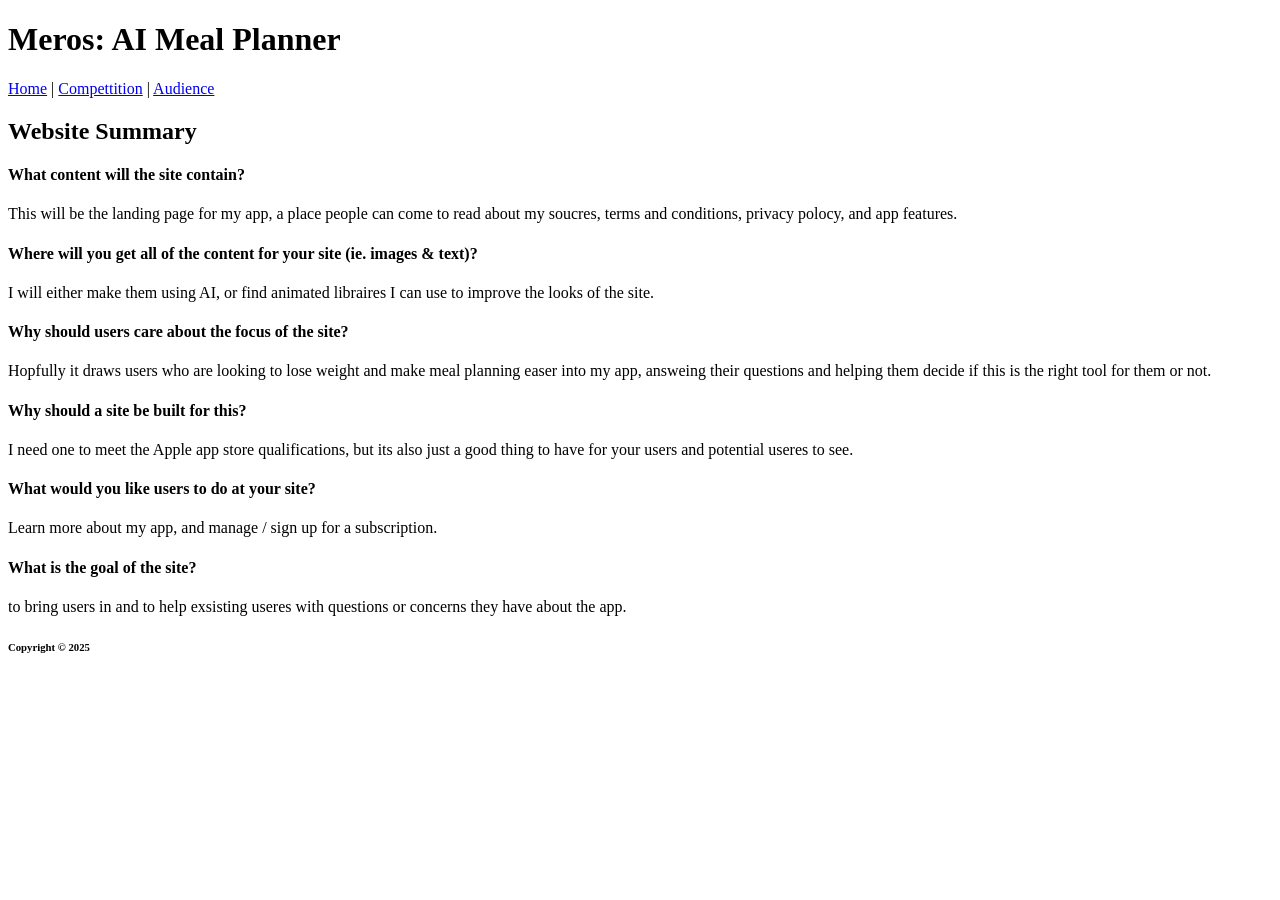
==== milestone2/index.html @ badf5805 "new site" ====
<!DOCTYPE html>
<html lang="en">
    <head>
        <title>Meros: AI Meal Planner</title>
        <meta charset="UTF-8">
        <meta name="robots" content="noindex, nofollow">
    </head>
    <body>
        <header>
            <h1>Meros: AI Meal Planner</h1>
        </header>
        <nav>
            <a href="index.html">Home</a>
            |
            <a href="competition.html">Compettition</a>
            |
            <a href="audience.html">Audience</a>
        </nav>
        <main>
        <h2>Website Summary</h2>
        <h4>What content will the site contain?</h4>
        <p>This will be the landing page for my app, a place people can come to read about my soucres, terms and conditions, privacy polocy, and app features.</p>
        <h4>Where will you get all of the content for your site (ie. images & text)?</h4>
        <p>I will either make them using AI, or find animated libraires I can use to improve the looks of the site.</p>
        <h4>Why should users care about the focus of the site?</h4>
        <p>Hopfully it draws users who are looking to lose weight and make meal planning easer into my app, answeing their questions and helping them decide if this is the right tool for them or not.</p>
        <h4>Why should a site be built for this?</h4>
        <p>I need one to meet the Apple app store qualifications, but its also just a good thing to have for your users and potential useres to see.</p>
        <h4>What would you like users to do at your site?</h4>
        <p>Learn more about my app, and manage / sign up for a subscription.</p>
        <h4>What is the goal of the site?</h4>
        <p> to bring users in and to help exsisting useres with questions or concerns they have about the app.</p>
        </main>
        <footer>
            <h6>Copyright © 2025</h6>
        </footer>
    </body>
</html>
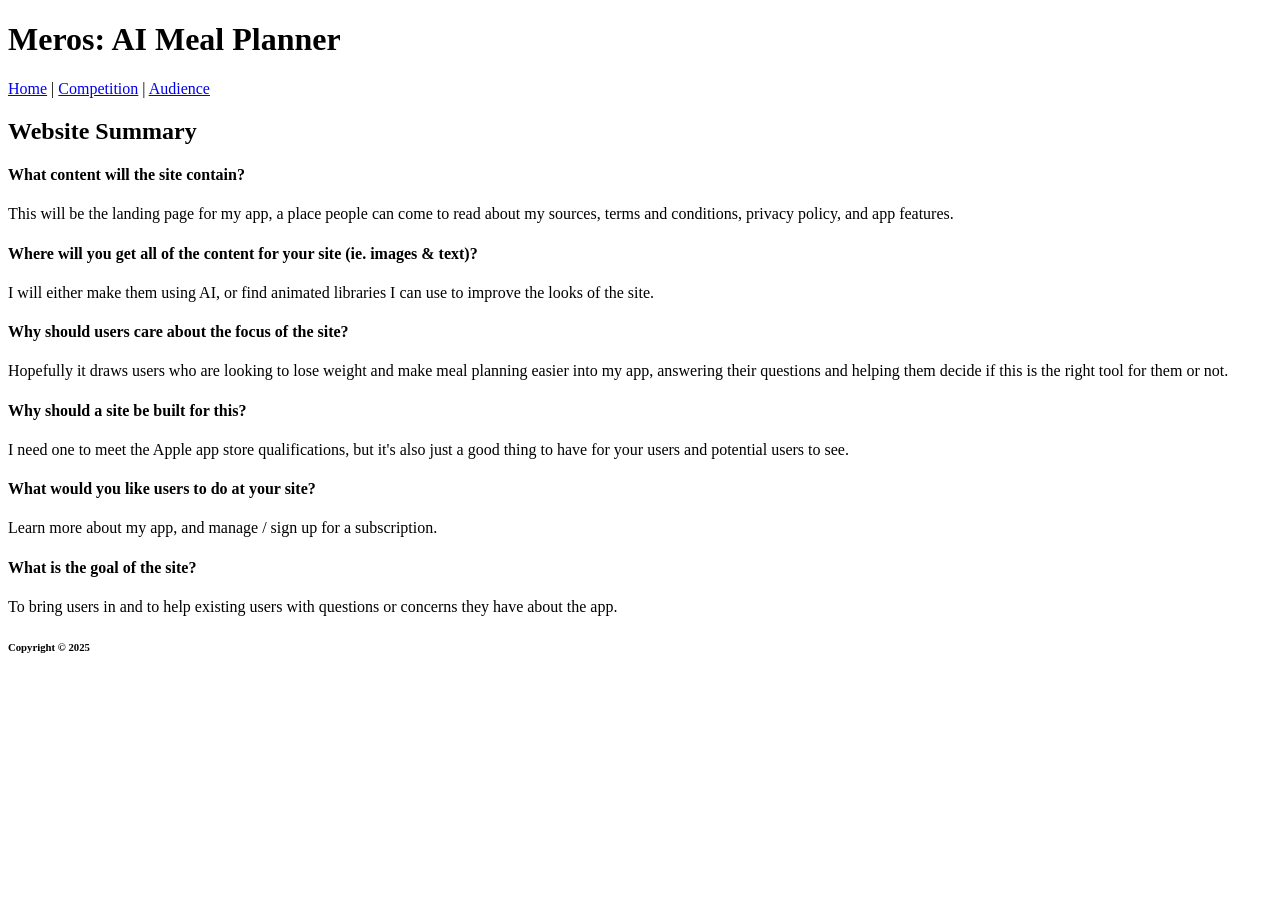
==== commit f8e137af: "Fix spelling and capitalization typos Co-Authored-By: Claude Opus 5.5 <noreply@anthropic.com>" ====
--- a/milestone2/index.html
+++ b/milestone2/index.html
@@ -12,24 +12,24 @@
         <nav>
             <a href="index.html">Home</a>
             |
-            <a href="competition.html">Compettition</a>
+            <a href="competition.html">Competition</a>
             |
             <a href="audience.html">Audience</a>
         </nav>
         <main>
         <h2>Website Summary</h2>
         <h4>What content will the site contain?</h4>
-        <p>This will be the landing page for my app, a place people can come to read about my soucres, terms and conditions, privacy polocy, and app features.</p>
+        <p>This will be the landing page for my app, a place people can come to read about my sources, terms and conditions, privacy policy, and app features.</p>
         <h4>Where will you get all of the content for your site (ie. images & text)?</h4>
-        <p>I will either make them using AI, or find animated libraires I can use to improve the looks of the site.</p>
+        <p>I will either make them using AI, or find animated libraries I can use to improve the looks of the site.</p>
         <h4>Why should users care about the focus of the site?</h4>
-        <p>Hopfully it draws users who are looking to lose weight and make meal planning easer into my app, answeing their questions and helping them decide if this is the right tool for them or not.</p>
+        <p>Hopefully it draws users who are looking to lose weight and make meal planning easier into my app, answering their questions and helping them decide if this is the right tool for them or not.</p>
         <h4>Why should a site be built for this?</h4>
-        <p>I need one to meet the Apple app store qualifications, but its also just a good thing to have for your users and potential useres to see.</p>
+        <p>I need one to meet the Apple app store qualifications, but it's also just a good thing to have for your users and potential users to see.</p>
         <h4>What would you like users to do at your site?</h4>
         <p>Learn more about my app, and manage / sign up for a subscription.</p>
         <h4>What is the goal of the site?</h4>
-        <p> to bring users in and to help exsisting useres with questions or concerns they have about the app.</p>
+        <p> To bring users in and to help existing users with questions or concerns they have about the app.</p>
         </main>
         <footer>
             <h6>Copyright © 2025</h6>
